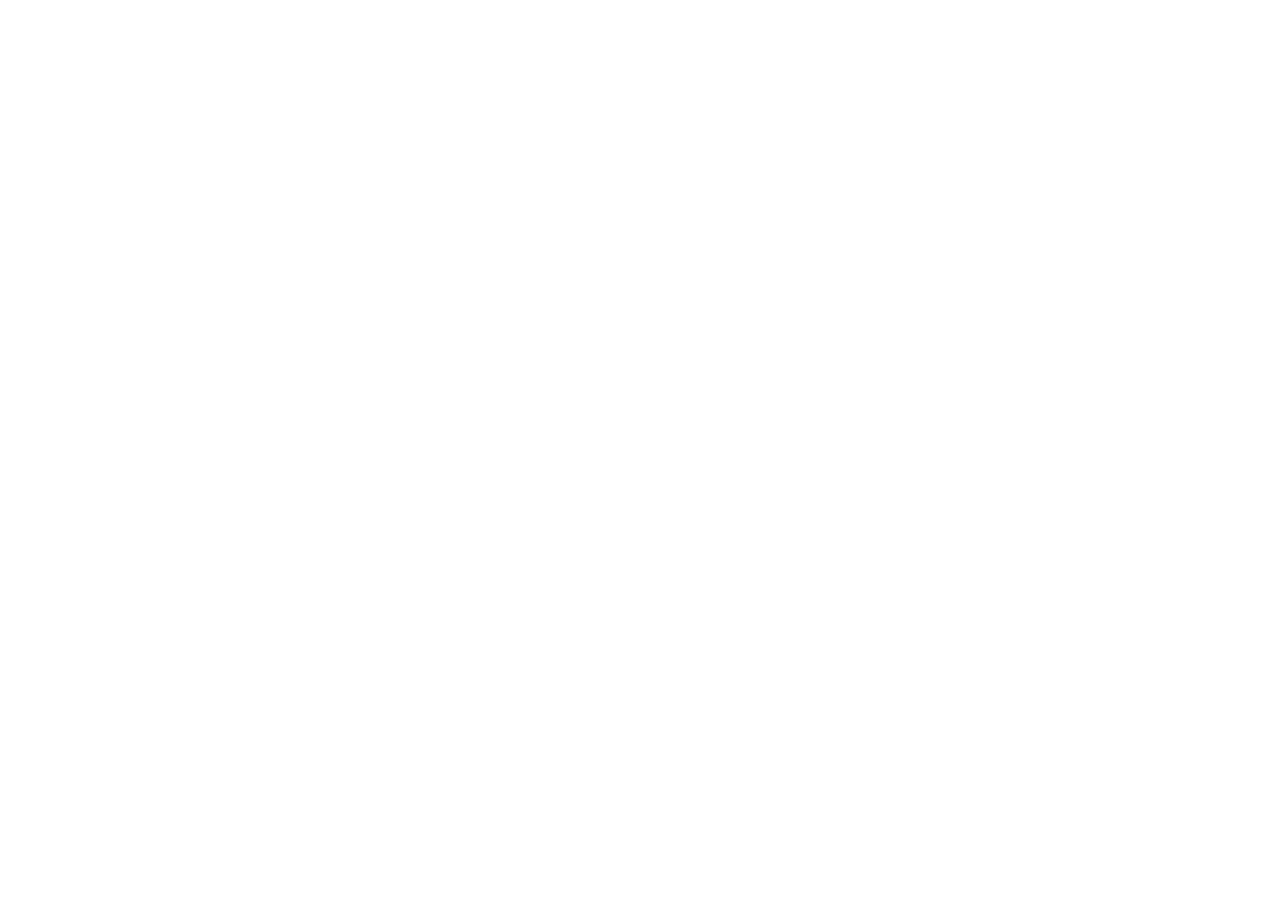
==== index.html @ 12d048f9 "Create index.html" ====
<!DOCTYPE html>
<html>
  <head>
    <meta charset="UTF-8">
    <title>The web site of juanmendg</title>
    <meta name="viewport" content="width=device-width, initial-scale=1">
    <link rel="stylesheet" href="https://www.w3schools.com/w3css/4/w3pro.css">
  </head>
  <body style="font-family:'Lucida Console', Monaco, monospace;">
    <p id="output" class="w3-center"></p>
    <div class="w3-container">
      <ul id="list" class="w3-ul">
      </ul>
    </div>
    <script src="generator.js"></script>
  </body>
</html>
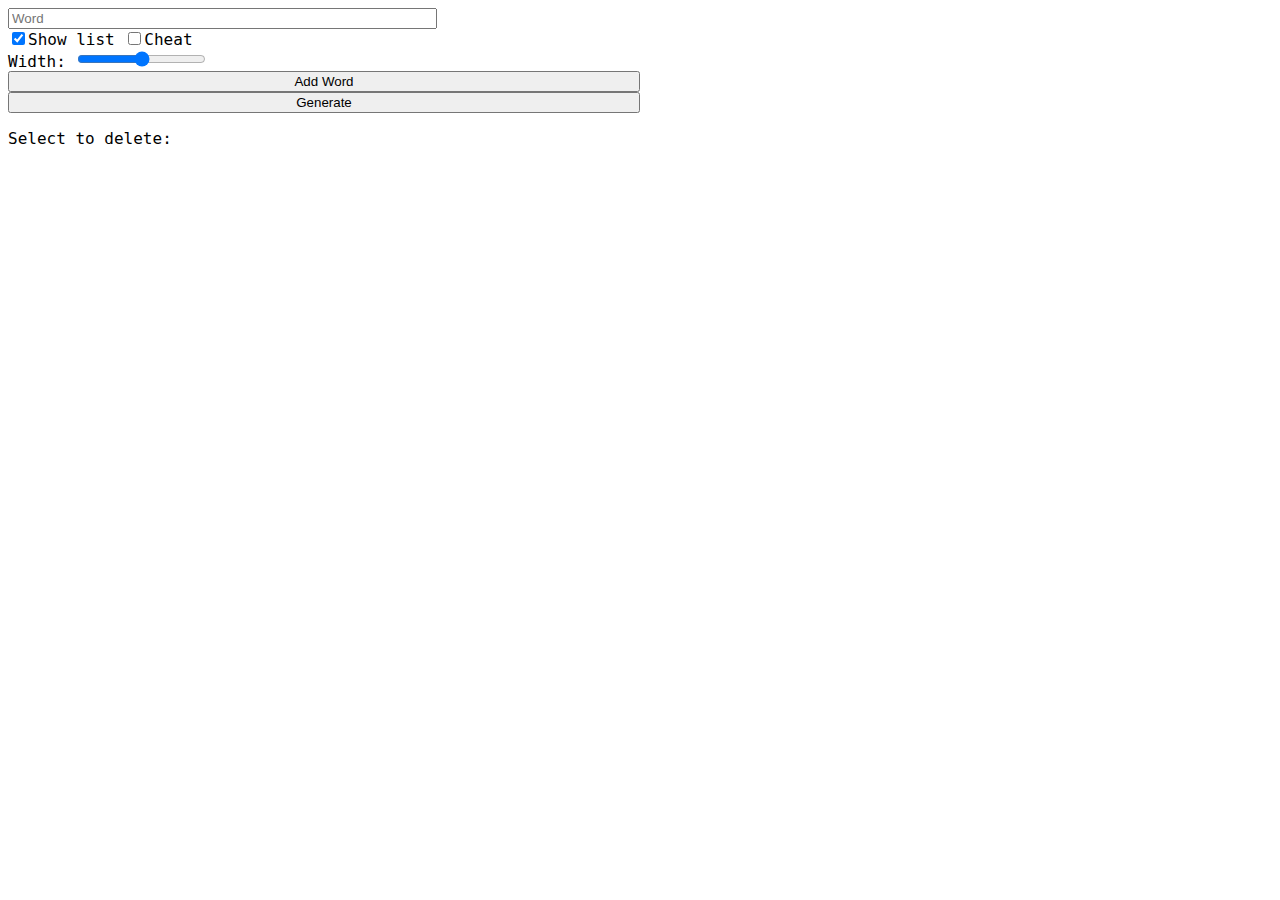
==== commit c143274f: "Customize generation settings in a friendly UI" ====
--- a/index.html
+++ b/index.html
@@ -2,16 +2,32 @@
 <html>
   <head>
     <meta charset="UTF-8">
-    <title>The web site of juanmendg</title>
+    <title>Crossword Generator</title>
     <meta name="viewport" content="width=device-width, initial-scale=1">
     <link rel="stylesheet" href="https://www.w3schools.com/w3css/4/w3pro.css">
+    <link rel="stylesheet" href="slider.css">
   </head>
   <body style="font-family:'Lucida Console', Monaco, monospace;">
-    <p id="output" class="w3-center"></p>
+    <div class="w3-input">
+      <input type="text" id="txtInput" placeholder="Word" class="w3-input w3-animate-input" style="width:33.3%">
+      <div class="w3-bar">
+        <input class="w3-check" type="checkbox" checked="checked" id="show_list"><label>Show list</label>
+        <input class="w3-check" type="checkbox" id="cheat"><label>Cheat</label>
+        <div class="slidecontainer">
+          <label id="widthLbl">Width:</label>
+          <input type="range" min="0" max="20" value="10" class="slider" id="wrange">
+        </div>
+      </div>
+      <div class="w3-bar">
+        <button class="w3-btn w3-bar-item w3-border w3-black" style="width:50%" id="add_btn" onClick="addBtnTrigger()">Add Word</button>
+        <button class="w3-btn w3-bar-item w3-border w3-border-teal" style="width:50%" id="generate_btn" onClick="generateBtnTrigger()">Generate</button>
+      </div>
+    </div>
     <div class="w3-container">
-      <ul id="list" class="w3-ul">
+      <p>Select to delete:</p>
+      <ul id="words"> <!-- il elements should consist of buttons w/ unique IDs that will delete on click -->
       </ul>
     </div>
-    <script src="generator.js"></script>
+    <script src="index.js"></script>
   </body>
 </html>
